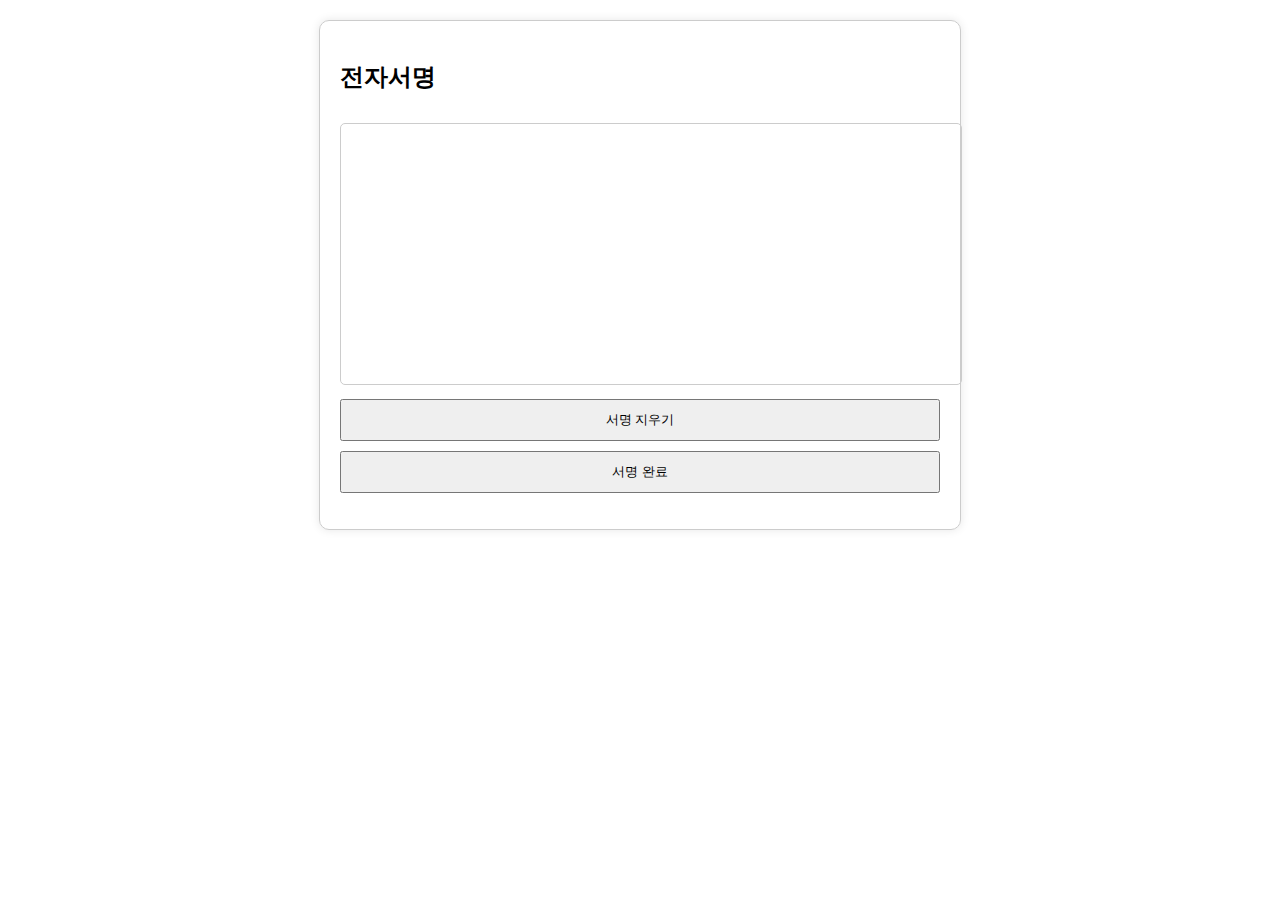
==== index.html @ e4388a3b "first commit" ====
<!DOCTYPE html>
<html lang="en">
<head>
    <meta charset="UTF-8">
    <meta name="viewport" content="width=device-width, initial-scale=1.0">
    <title>전자서명</title>
    <link href="css/index.css" type="text/css" rel="stylesheet">
</head>
<body>
    <div class="container">
        <h2>전자서명</h2>
        <canvas id="signatureCanvas" width="500" height="200"></canvas>
        <button onclick="clearCanvas()">서명 지우기</button>
        <button onclick="completeSignature()">서명 완료</button>

        <div id="downloadLinkBox" style="text-align: center; margin-top: 1rem;">
            <!-- 이미지 다운로드 A 태그 생성 -->
        </div>
    </div>
</body>
    <!-- AWS S3 SDK Library -->
    <script src="https://sdk.amazonaws.com/js/aws-sdk-2.283.1.min.js"></script>
    <script type="text/javascript" src="js/AwsS3Client.js"></script>
    <script type="text/javascript" src="js/index.js"></script>
</html>
---- css/index.css ----
/* CSS 스타일링 정의 */

body {
    font-family: Arial, sans-serif;
    margin: 20px;
}
.container {
    max-width: 600px;
    margin: auto;
    padding: 20px;
    border: 1px solid #ccc;
    border-radius: 10px;
    box-shadow: 0 0 10px rgba(0, 0, 0, 0.1);
}
input, button, canvas, a {
    width: 100%;
    padding: 10px;
    margin-top: 10px;
}
.result {
    margin-top: 20px;
    padding: 10px;
    border: 1px solid #4caf50;
    background-color: #e8f5e9;
    border-radius: 5px;
}
canvas {
    border: 1px solid #ccc;
    border-radius: 5px;
}
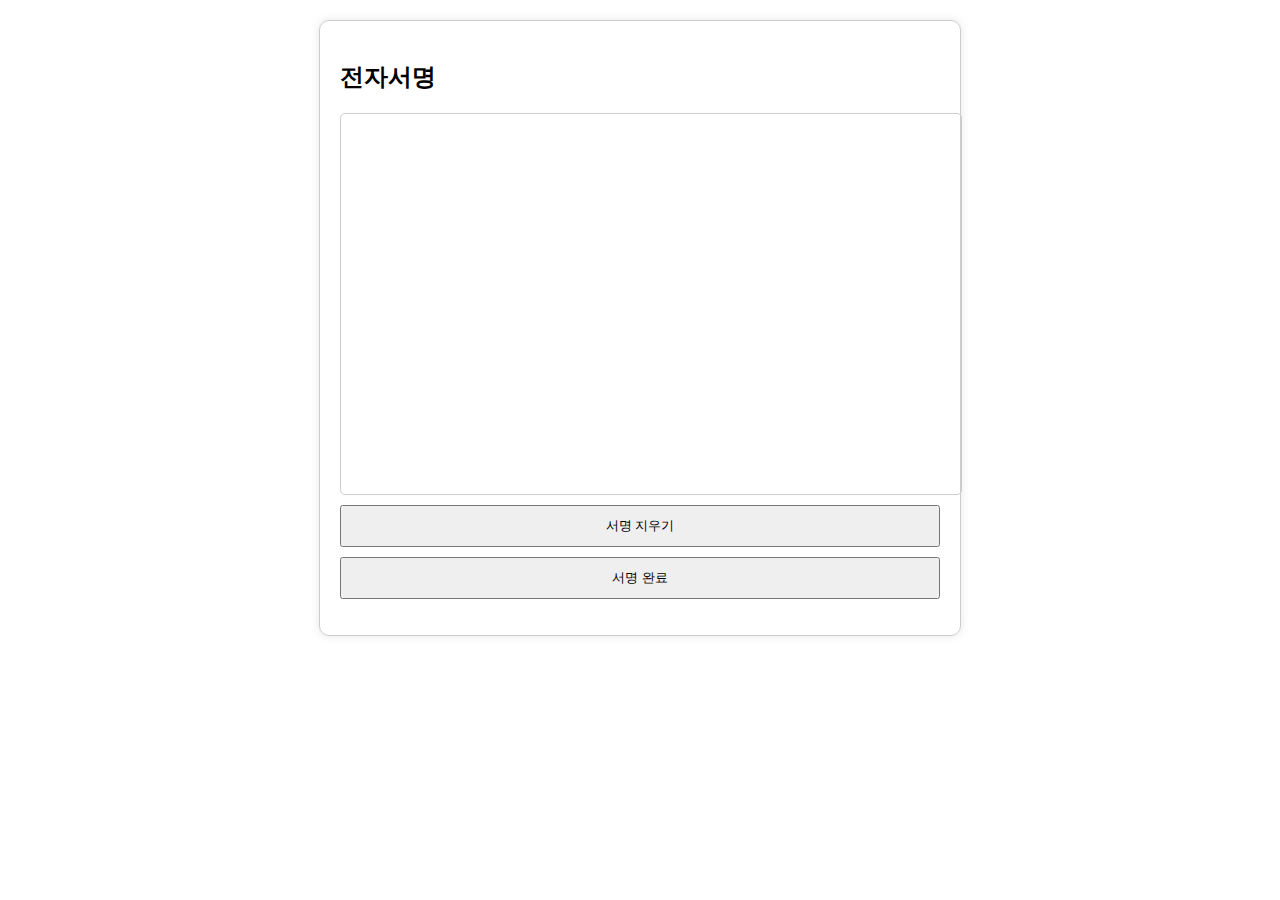
==== commit de53563c: "수정 사항 커밋" ====
--- a/index.html
+++ b/index.html
@@ -9,10 +9,10 @@
 <body>
     <div class="container">
         <h2>전자서명</h2>
-        <canvas id="signatureCanvas" width="500" height="200"></canvas>
+        <canvas id="signatureCanvas" width="500" height="300"></canvas>
         <button onclick="clearCanvas()">서명 지우기</button>
         <button onclick="completeSignature()">서명 완료</button>
-
+        <!-- TODO 개인 정보 동의 서약 태그 추가 -->
         <div id="downloadLinkBox" style="text-align: center; margin-top: 1rem;">
             <!-- 이미지 다운로드 A 태그 생성 -->
         </div>
--- a/css/index.css
+++ b/css/index.css
@@ -27,4 +27,6 @@
 canvas {
     border: 1px solid #ccc;
     border-radius: 5px;
+    display: block;
+    margin: 0 auto;
 }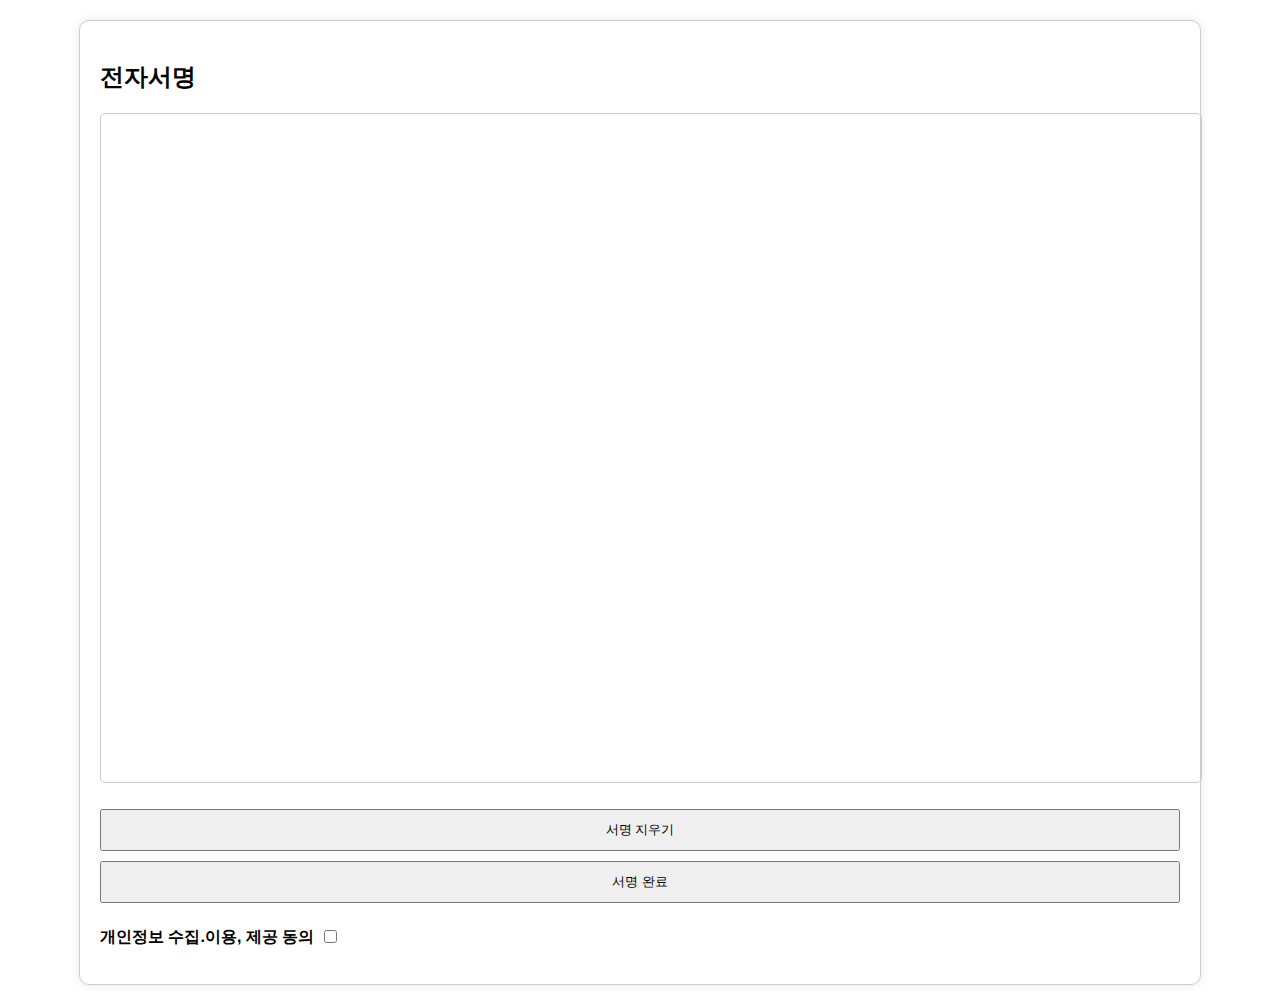
==== commit b46051b9: "개인 정보 동의서 컨텐츠 추가" ====
--- a/index.html
+++ b/index.html
@@ -10,16 +10,21 @@
     <div class="container">
         <h2>전자서명</h2>
         <canvas id="signatureCanvas" width="500" height="300"></canvas>
+        <div id="downloadLinkBox" style="text-align: center; margin-top: 1rem; margin-bottom: 1rem;"> <!-- 이미지 다운로드 A 태그 생성 --> </div>
         <button onclick="clearCanvas()">서명 지우기</button>
         <button onclick="completeSignature()">서명 완료</button>
-        <!-- TODO 개인 정보 동의 서약 태그 추가 -->
-        <div id="downloadLinkBox" style="text-align: center; margin-top: 1rem;">
-            <!-- 이미지 다운로드 A 태그 생성 -->
-        </div>
+        <div class="clear_fix" style="/* padding-left: 1rem; */margin-top: 1.5rem;">
+            <h3 style="float: left;font-size: 1rem;margin: 0 auto;">
+                개인정보 수집.이용, 제공 동의 
+            </h3>
+            <input type="checkbox" style="float: left;margin-left: 10px;" id="privacyAgreeCheckBtn">
+        </div>      
+        <div id="privacyAgreeBox" style="margin-top: 1rem"> <!-- 개인 정보 수집 이용,제공 동의서 표시 --> </div>
     </div>
 </body>
     <!-- AWS S3 SDK Library -->
     <script src="https://sdk.amazonaws.com/js/aws-sdk-2.283.1.min.js"></script>
     <script type="text/javascript" src="js/AwsS3Client.js"></script>
+    <script type="text/javascript" src="js/HTTPClient.js"></script>
     <script type="text/javascript" src="js/index.js"></script>
 </html>--- a/css/index.css
+++ b/css/index.css
@@ -5,14 +5,17 @@
     margin: 20px;
 }
 .container {
-    max-width: 600px;
+    max-width: 1080px;
     margin: auto;
     padding: 20px;
     border: 1px solid #ccc;
     border-radius: 10px;
     box-shadow: 0 0 10px rgba(0, 0, 0, 0.1);
 }
-input, button, canvas, a {
+/* input,  */
+button, 
+canvas, 
+a {
     width: 100%;
     padding: 10px;
     margin-top: 10px;
@@ -29,4 +32,10 @@
     border-radius: 5px;
     display: block;
     margin: 0 auto;
+}
+
+.clear_fix::after {
+    content: "";
+    display: block;
+    clear: both;
 }